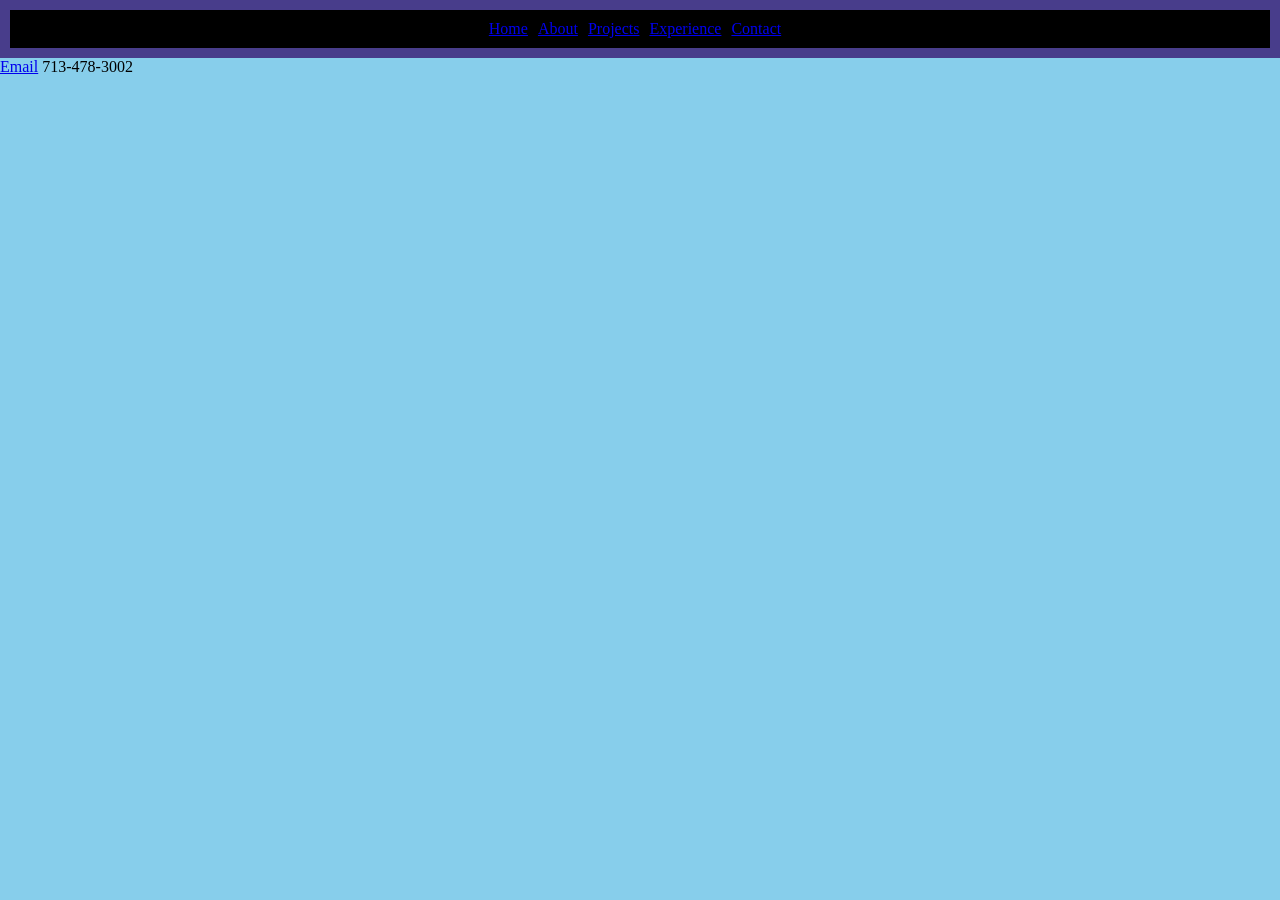
==== contact.html @ 9edfe42c "HTML and CSS files" ====
<!--Contact Page-->
<!DOCTYPE>
<html>
    <head>
        <meta charset="utf-8">
        <meta name="viewport" content="width=device-width, initial-scale=1">
        <title>Contact</title>
        <link rel="stylesheet" type="text/css" href="stylesheets/style.css">
    </head>
    <body>
        <header>
            <ul class="Navigation">
                <li><a href="index.html">Home</a></li>
                <li><a href="about.html">About</a></li>
                <li><a href="projects.html" >Projects</a></li>
                <li><a href="experience.html">Experience</a></li>
                <li><a href="contact.html">Contact</a></li>
            </ul>
        </header>
        <section class="Contact" id="Contact">
            <a href="mailto:kevincelis0829@gmail.com">Email</a>
            713-478-3002
        </section>
    </body>
</html>
---- stylesheets/style.css ----
body{
    padding: 0;
    margin: 0;
    background-color: skyblue;
}

header{
    text-align: center;
    background-color: darkslateblue;
    padding: 10px;
    margin: auto ;
}

.Navigation{
    justify-content: center;
    display: flex;
    list-style-type: none;
    background-color: black ;
    margin: 0;
    padding: 10px;
}

.Navigation li{
    background-color: black;
    text-align: center;
    list-style-type: none;
    display: inline;
    margin-right: 10px;
}
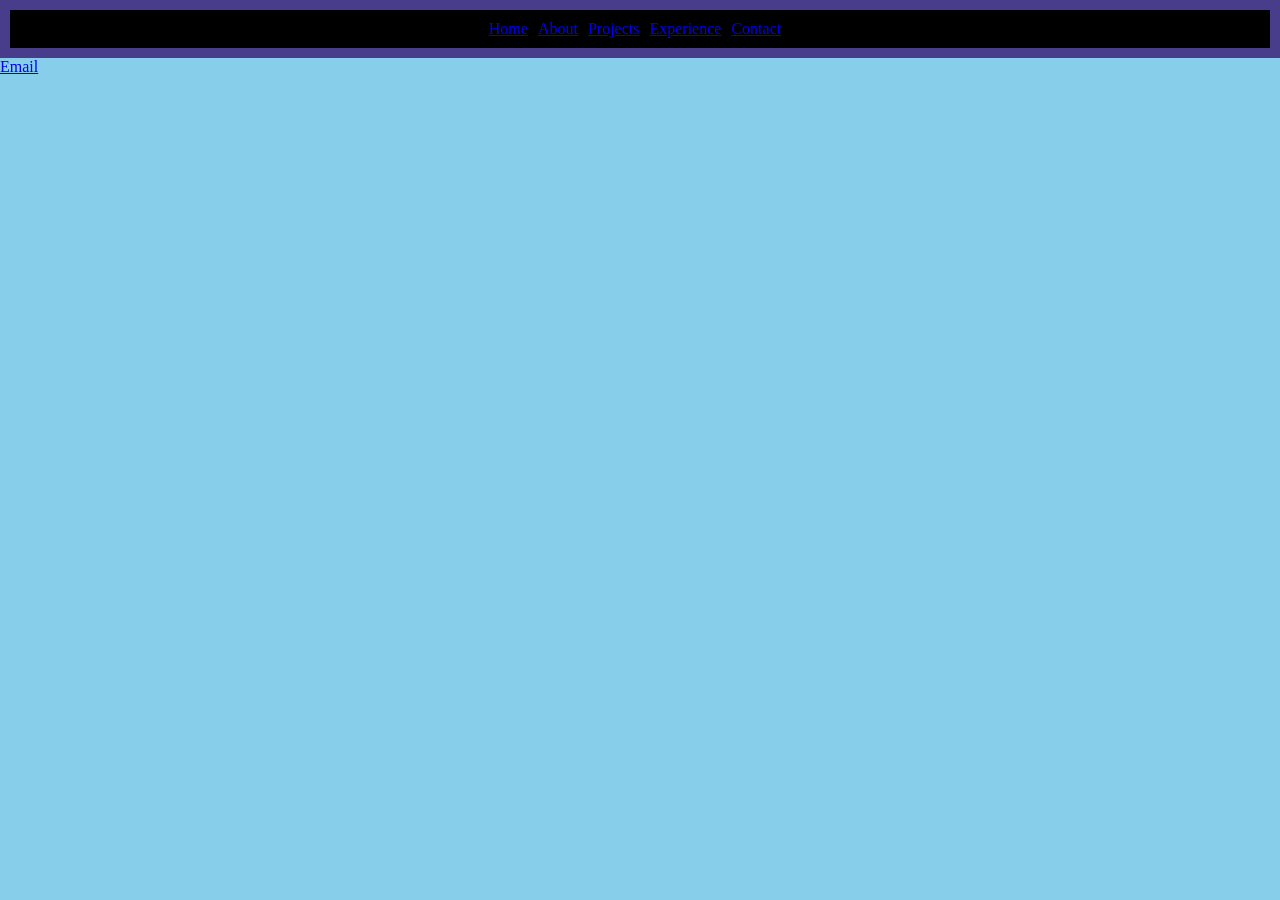
==== commit f33a2b9f: "Removed Phone Number" ====
--- a/contact.html
+++ b/contact.html
@@ -19,7 +19,6 @@
         </header>
         <section class="Contact" id="Contact">
             <a href="mailto:kevincelis0829@gmail.com">Email</a>
-            713-478-3002
         </section>
     </body>
 </html> 
